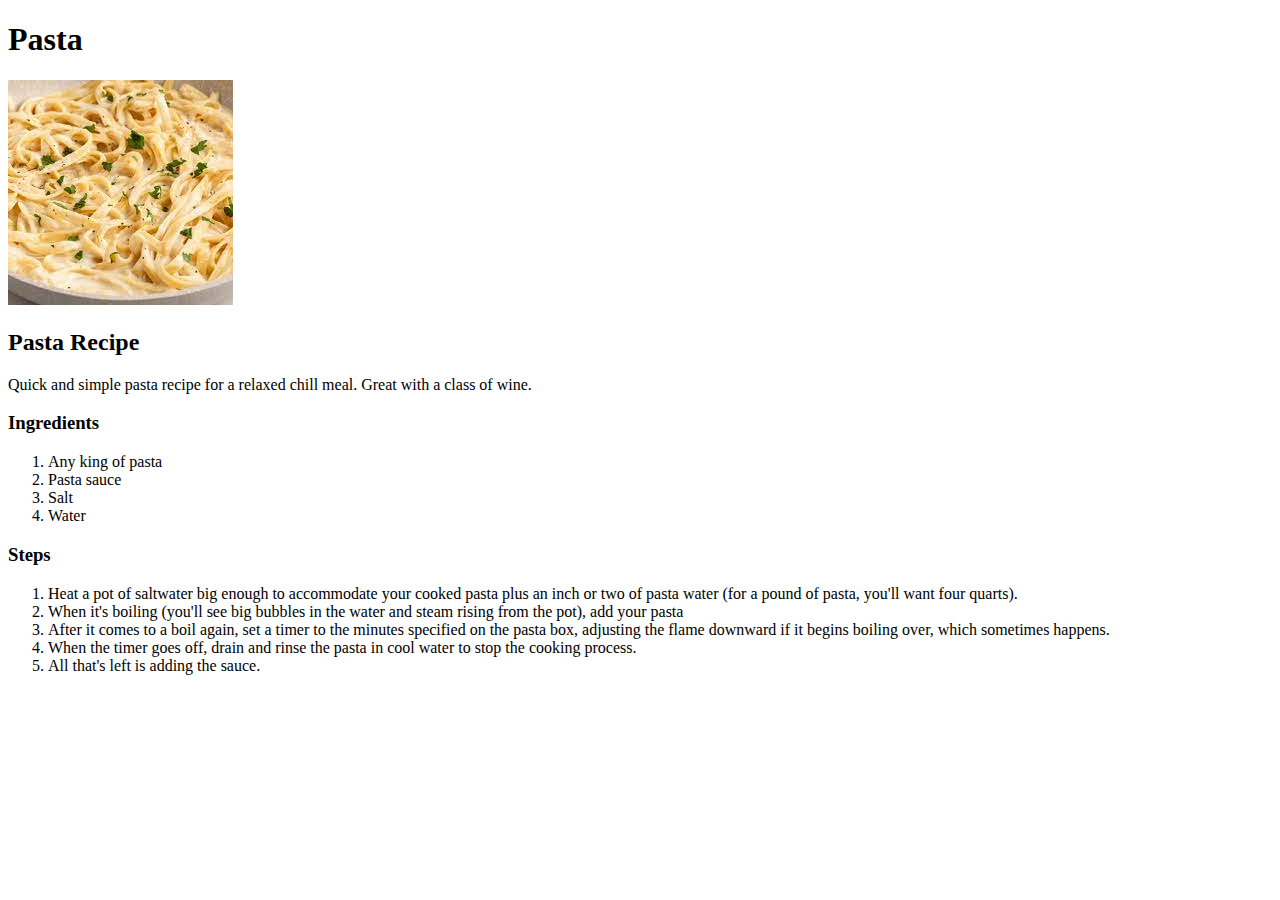
==== recipes/pasta.html @ 1b4994bb "Created taco and pasta pages" ====
<!DOCTYPE html>
<html lang="en">
<head>
    <meta charset="UTF-8">
    <meta http-equiv="X-UA-Compatible" content="IE=edge">
    <meta name="viewport" content="width=device-width, initial-scale=1.0">
    <title>Simple Pasta</title>
</head>
<body>
    <h1>Pasta</h1>
    <img src="../images/pasta.jpeg">

    <h2>Pasta Recipe</h2>
    <p>Quick and simple pasta recipe for a relaxed chill meal. Great with a class of wine.</p>

    <h3>Ingredients</h3>
    <ol>
        <li>Any king of pasta</li>
        <li>Pasta sauce</li>
        <li>Salt</li>
        <li>Water</li>
    </ol>

    <h3>Steps</h3>
    <ol>
        <li>Heat a pot of saltwater big enough to accommodate your cooked pasta plus an inch or two of pasta water (for a pound of pasta, you'll want four quarts).</li>
        <li>When it's boiling (you'll see big bubbles in the water and steam rising from the pot), add your pasta</li>
        <li>After it comes to a boil again, set a timer to the minutes specified on the pasta box, adjusting the flame downward if it begins boiling over, which sometimes happens.</li>
        <li>When the timer goes off, drain and rinse the pasta in cool water to stop the cooking process.</li>
        <li>All that's left is adding the sauce.</li>
    </ol>
</body>
</html>
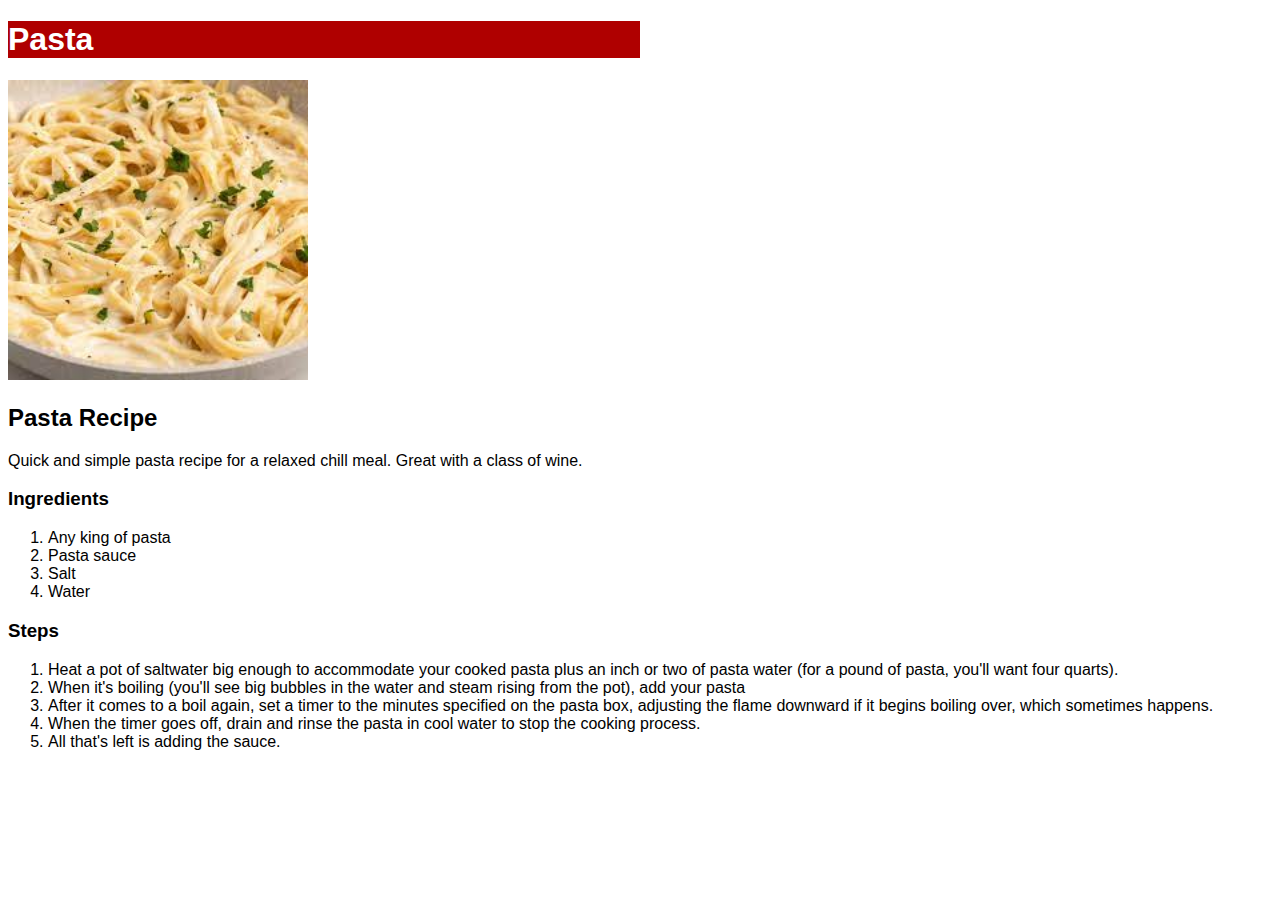
==== commit e1d4362b: "Change font to arial and other appearance updates" ====
--- a/recipes/pasta.html
+++ b/recipes/pasta.html
@@ -5,10 +5,11 @@
     <meta http-equiv="X-UA-Compatible" content="IE=edge">
     <meta name="viewport" content="width=device-width, initial-scale=1.0">
     <title>Simple Pasta</title>
+    <link rel="stylesheet" href="../styles.css">
 </head>
 <body>
     <h1>Pasta</h1>
-    <img src="../images/pasta.jpeg">
+    <img src="../images/pasta.jpeg" class="pic">
 
     <h2>Pasta Recipe</h2>
     <p>Quick and simple pasta recipe for a relaxed chill meal. Great with a class of wine.</p>
--- a/styles.css
+++ b/styles.css
@@ -0,0 +1,14 @@
+* {
+    font-family: Arial, Helvetica, sans-serif;
+}
+
+h1 {
+    background-color: rgb(175, 0, 0);
+    color: white;
+    width: 50%;
+}
+
+.pic {
+    width: auto;
+    height: 300px;
+}